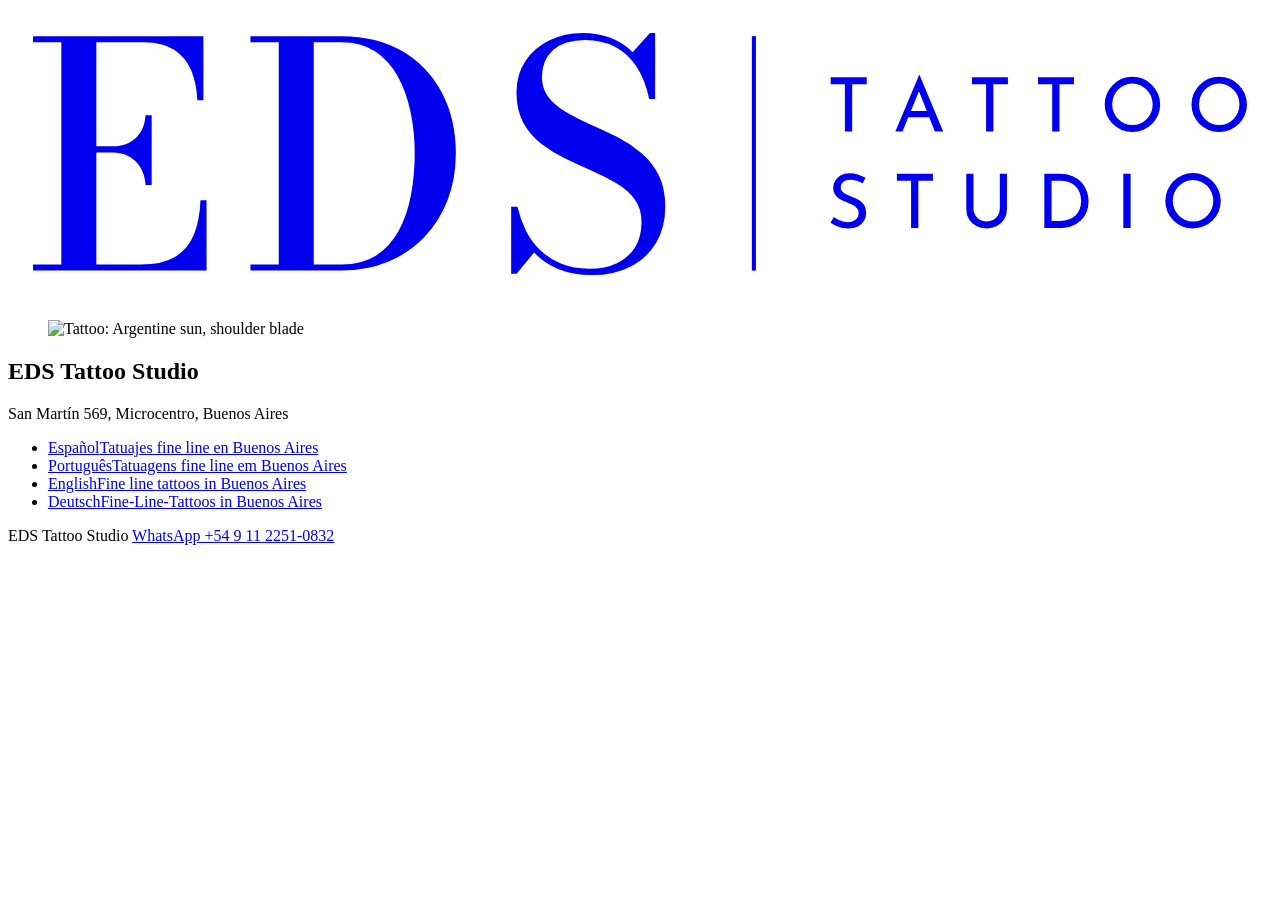
==== public/index.html @ 48999e6b "Datos del local: horarios de la ficha e Instagram/YouTube Co-Authored-By: Claude Opus 5.5 <noreply@a" ====
<!doctype html>
<html lang="en">
<head>
<meta charset="utf-8">
<meta name="viewport" content="width=device-width, initial-scale=1, viewport-fit=cover">
<title>EDS Tattoo Studio | Fine line tattoos in Buenos Aires</title>
<meta name="description" content="Fine line tattoos in downtown Buenos Aires. Tatuajes fine line en Microcentro. Tatuagens fine line em Buenos Aires. Fine-Line-Tattoos in Buenos Aires.">
<link rel="canonical" href="https://edstattoostudio.com/">
<link rel="alternate" hreflang="es" href="https://edstattoostudio.com/es/">
<link rel="alternate" hreflang="pt" href="https://edstattoostudio.com/pt/">
<link rel="alternate" hreflang="en" href="https://edstattoostudio.com/en/">
<link rel="alternate" hreflang="de" href="https://edstattoostudio.com/de/">
<link rel="alternate" hreflang="x-default" href="https://edstattoostudio.com/">
<meta name="theme-color" content="#FCFCFE" media="(prefers-color-scheme: light)">
<meta name="theme-color" content="#000000" media="(prefers-color-scheme: dark)">
<link rel="icon" href="/favicon.ico" sizes="48x48">
<link rel="icon" href="/favicon.svg" type="image/svg+xml">
<link rel="apple-touch-icon" href="/apple-touch-icon.png">
<link rel="manifest" href="/site.webmanifest">
<meta property="og:type" content="website">
<meta property="og:site_name" content="EDS Tattoo Studio">
<meta property="og:title" content="EDS Tattoo Studio | Fine line tattoos in Buenos Aires">
<meta property="og:description" content="Fine line tattoos in downtown Buenos Aires. Tatuajes fine line en Microcentro. Tatuagens fine line em Buenos Aires. Fine-Line-Tattoos in Buenos Aires.">
<meta property="og:url" content="https://edstattoostudio.com/">
<meta property="og:image" content="https://edstattoostudio.com/og.jpg">
<meta property="og:image:width" content="1200">
<meta property="og:image:height" content="630">
<meta property="og:image:alt" content="Fine line tattoo of the Argentine sun on a shoulder blade">
<meta property="og:locale" content="en_US">
<meta name="twitter:card" content="summary_large_image">
<link rel="preload" href="/assets/fonts/montserrat-latin-600-normal.woff2" as="font" type="font/woff2" crossorigin>
<link rel="preload" href="/assets/fonts/montserrat-latin-400-normal.woff2" as="font" type="font/woff2" crossorigin>
<link rel="preload" as="image" href="/assets/img/sol-omoplato.5a6cb616.webp" imagesrcset="/assets/img/sol-omoplato-720.25f316c8.webp 720w, /assets/img/sol-omoplato.5a6cb616.webp 1200w" imagesizes="(min-width: 900px) 540px, 100vw" fetchpriority="high">
<script type="application/ld+json">{"@context": "https://schema.org", "@graph": [{"@type": "WebSite", "@id": "https://edstattoostudio.com/#website", "url": "https://edstattoostudio.com/", "name": "EDS Tattoo Studio", "inLanguage": ["es", "pt", "en", "de"]}, {"@type": "TattooParlor", "@id": "https://edstattoostudio.com/#studio", "name": "EDS Tattoo Studio", "url": "https://edstattoostudio.com/", "image": "https://edstattoostudio.com/og.jpg", "logo": "https://edstattoostudio.com/logo-512.png", "telephone": "+5491122510832", "address": {"@type": "PostalAddress", "streetAddress": "San Martín 569", "postalCode": "C1004AAK", "addressLocality": "Buenos Aires", "addressRegion": "Ciudad Autónoma de Buenos Aires", "addressCountry": "AR"}, "openingHoursSpecification": [{"@type": "OpeningHoursSpecification", "dayOfWeek": "Monday", "opens": "10:00:00", "closes": "20:30:00"}, {"@type": "OpeningHoursSpecification", "dayOfWeek": "Tuesday", "opens": "10:00:00", "closes": "21:00:00"}, {"@type": "OpeningHoursSpecification", "dayOfWeek": ["Wednesday", "Thursday", "Friday", "Saturday", "Sunday"], "opens": "10:00:00", "closes": "20:00:00"}], "sameAs": ["https://instagram.com/eduardoink", "https://www.youtube.com/@EduardoGomezR"]}]}</script>
<link rel="stylesheet" href="/assets/css/site.0a02e3be.css">
<script src="/assets/js/site.c8e21824.js" defer></script>
</head>
<body>
<div class="band band-full"><div class="wrap">
<header class="top"><a class="mark" href="/"><svg class="logo" focusable="false" xmlns="http://www.w3.org/2000/svg" viewBox="-5.15 16.00 404.33 93.45" role="img" aria-label="EDS Tattoo Studio"><title>EDS Tattoo Studio</title><path d="M2.85 100.0V98.05H11.9V26.950000000000003H2.85V25.0H57.35V45.5H55.400000000000006Q55.2 40.15 53.425000000000004 35.95Q51.650000000000006 31.75 47.97500000000001 29.35Q44.300000000000004 26.950000000000003 38.45 26.950000000000003H23.1V98.05H37.4Q44.25 98.05 48.35 95.55Q52.45 93.05 54.325 88.44999999999999Q56.2 83.85 56.400000000000006 77.5H58.35V100.0ZM38.85 72.6Q38.6 69.25 37.175 66.925Q35.75 64.6 33.425 63.39999999999999Q31.1 62.199999999999996 28.25 62.199999999999996H20.650000000000002V60.25H28.25Q31.1 60.25 33.425 59.15Q35.75 58.05 37.175 55.849999999999994Q38.6 53.65 38.85 50.3H40.800000000000004V72.6Z M101.55000000000001 25.0Q112.9 25.0 121.075 29.875Q129.25 34.75 133.675 43.224999999999994Q138.10000000000002 51.699999999999996 138.10000000000002 62.5Q138.10000000000002 70.6 135.47500000000002 77.44999999999999Q132.85000000000002 84.3 127.97500000000002 89.35Q123.10000000000002 94.4 116.40000000000002 97.2Q109.70000000000002 100.0 101.55000000000001 100.0H72.4V98.05H81.45000000000002V26.950000000000003H72.4V25.0ZM92.65 98.05H101.55000000000001Q108.15 98.05 112.62500000000001 95.15Q117.10000000000002 92.25 119.82500000000002 87.25Q122.55000000000001 82.25 123.75000000000001 75.85Q124.95000000000002 69.45 124.95000000000002 62.5Q124.95000000000002 55.55 123.60000000000002 49.15Q122.25000000000001 42.75 119.45000000000002 37.75Q116.65 32.75 112.22500000000001 29.85Q107.80000000000001 26.950000000000003 101.55000000000001 26.950000000000003H92.65Z M181.60000000000002 101.45Q175.40000000000003 101.45 170.85000000000002 99.525Q166.30000000000004 97.6 163.15000000000003 94.2L157.55000000000004 101.0H155.80000000000004V79.6H157.80000000000004Q158.75000000000003 83.7 160.57500000000005 87.30000000000001Q162.40000000000003 90.9 165.22500000000002 93.6Q168.05000000000004 96.3 171.87500000000006 97.85Q175.70000000000005 99.4 180.75000000000003 99.4Q185.90000000000003 99.4 189.65000000000003 97.625Q193.40000000000003 95.85 195.45000000000005 92.525Q197.50000000000003 89.2 197.50000000000003 84.5Q197.50000000000003 80.2 195.35000000000002 77.25Q193.20000000000005 74.3 189.60000000000002 72.15Q186.00000000000003 70.0 181.75000000000003 68.15Q177.50000000000003 66.3 173.25000000000003 64.25Q169.00000000000003 62.199999999999996 165.40000000000003 59.425Q161.80000000000004 56.65 159.65000000000003 52.65Q157.50000000000003 48.65 157.50000000000003 42.9Q157.50000000000003 37.15 160.37500000000003 32.925Q163.25000000000003 28.700000000000003 168.07500000000005 26.35Q172.90000000000003 24.0 178.65000000000003 24.0Q183.50000000000003 24.0 187.55 25.525Q191.60000000000002 27.049999999999997 194.65000000000003 30.14999999999999L200.20000000000005 24.0H201.85000000000002V45.099999999999994H199.95000000000005Q198.65000000000003 38.849999999999994 195.82500000000005 34.62499999999999Q193.00000000000003 30.39999999999999 188.85000000000002 28.299999999999997Q184.70000000000005 26.200000000000003 179.55000000000004 26.200000000000003Q172.75000000000003 26.200000000000003 169.20000000000005 29.450000000000003Q165.65000000000003 32.7 165.65000000000003 38.099999999999994Q165.65000000000003 41.949999999999996 167.80000000000004 44.625Q169.95000000000005 47.3 173.45000000000005 49.349999999999994Q176.95000000000005 51.4 181.17500000000004 53.25Q185.40000000000003 55.099999999999994 189.60000000000002 57.224999999999994Q193.80000000000004 59.349999999999994 197.32500000000005 62.3Q200.85000000000002 65.25 202.97500000000002 69.425Q205.10000000000002 73.6 205.10000000000002 79.6Q205.10000000000002 86.2 202.175 91.125Q199.25000000000003 96.05 193.95000000000005 98.75Q188.65000000000003 101.45 181.60000000000002 101.45Z" fill="currentColor"/><rect x="232.80" y="25.00" width="1.3" height="75.00" fill="currentColor"/><path d="M258.02400000000006 38.147999999999996H269.5440000000001V40.379999999999995H264.8880000000001V55.5H262.56000000000006V40.379999999999995H258.02400000000006Z M278.71200000000005 55.5 286.29600000000005 37.428H286.44000000000005L294.00000000000006 55.5H291.33600000000007L285.6720000000001 41.076L287.3280000000001 39.996L280.9920000000001 55.5ZM283.1520000000001 48.924H289.60800000000006L290.3760000000001 50.94H282.4800000000001Z M303.19200000000006 38.147999999999996H314.7120000000001V40.379999999999995H310.0560000000001V55.5H307.72800000000007V40.379999999999995H303.19200000000006Z M324.33600000000007 38.147999999999996H335.8560000000001V40.379999999999995H331.2000000000001V55.5H328.87200000000007V40.379999999999995H324.33600000000007Z M345.6720000000001 46.836Q345.6720000000001 45.036 346.3560000000001 43.44Q347.0400000000001 41.844 348.2640000000001 40.608000000000004Q349.4880000000001 39.372 351.08400000000006 38.664Q352.68000000000006 37.956 354.5280000000001 37.956Q356.3520000000001 37.956 357.9480000000001 38.664Q359.5440000000001 39.372 360.7800000000001 40.608000000000004Q362.0160000000001 41.844 362.7120000000001 43.44Q363.4080000000001 45.036 363.4080000000001 46.836Q363.4080000000001 48.684 362.7120000000001 50.292Q362.0160000000001 51.9 360.7800000000001 53.111999999999995Q359.5440000000001 54.324 357.9480000000001 55.007999999999996Q356.3520000000001 55.692 354.5280000000001 55.692Q352.68000000000006 55.692 351.08400000000006 55.019999999999996Q349.4880000000001 54.348 348.2640000000001 53.147999999999996Q347.0400000000001 51.948 346.3560000000001 50.34Q345.6720000000001 48.732 345.6720000000001 46.836ZM348.07200000000006 46.86Q348.07200000000006 48.228 348.5760000000001 49.416Q349.0800000000001 50.604 349.9680000000001 51.516Q350.8560000000001 52.428 352.0320000000001 52.944Q353.2080000000001 53.46 354.5760000000001 53.46Q355.9200000000001 53.46 357.0960000000001 52.944Q358.2720000000001 52.428 359.1360000000001 51.516Q360.0000000000001 50.604 360.50400000000013 49.416Q361.0080000000001 48.228 361.0080000000001 46.836Q361.0080000000001 45.468 360.50400000000013 44.256Q360.0000000000001 43.044 359.1120000000001 42.132Q358.2240000000001 41.22 357.0480000000001 40.704Q355.87200000000007 40.188 354.5280000000001 40.188Q353.1600000000001 40.188 351.9840000000001 40.716Q350.8080000000001 41.244 349.9200000000001 42.156Q349.0320000000001 43.068 348.5520000000001 44.28Q348.07200000000006 45.492 348.07200000000006 46.86Z M373.44000000000005 46.836Q373.44000000000005 45.036 374.124 43.44Q374.80800000000005 41.844 376.03200000000004 40.608000000000004Q377.2560000000001 39.372 378.8520000000001 38.664Q380.44800000000004 37.956 382.29600000000005 37.956Q384.12000000000006 37.956 385.71600000000007 38.664Q387.31200000000007 39.372 388.54800000000006 40.608000000000004Q389.78400000000005 41.844 390.48 43.44Q391.17600000000004 45.036 391.17600000000004 46.836Q391.17600000000004 48.684 390.48 50.292Q389.78400000000005 51.9 388.54800000000006 53.111999999999995Q387.31200000000007 54.324 385.71600000000007 55.007999999999996Q384.12000000000006 55.692 382.29600000000005 55.692Q380.44800000000004 55.692 378.8520000000001 55.019999999999996Q377.2560000000001 54.348 376.03200000000004 53.147999999999996Q374.80800000000005 51.948 374.124 50.34Q373.44000000000005 48.732 373.44000000000005 46.836ZM375.84000000000003 46.86Q375.84000000000003 48.228 376.34400000000005 49.416Q376.84800000000007 50.604 377.7360000000001 51.516Q378.6240000000001 52.428 379.80000000000007 52.944Q380.97600000000006 53.46 382.34400000000005 53.46Q383.68800000000005 53.46 384.86400000000003 52.944Q386.0400000000001 52.428 386.90400000000005 51.516Q387.76800000000003 50.604 388.27200000000005 49.416Q388.77600000000007 48.228 388.77600000000007 46.836Q388.77600000000007 45.468 388.27200000000005 44.256Q387.76800000000003 43.044 386.88000000000005 42.132Q385.9920000000001 41.22 384.81600000000003 40.704Q383.64000000000004 40.188 382.29600000000005 40.188Q380.92800000000005 40.188 379.75200000000007 40.716Q378.5760000000001 41.244 377.6880000000001 42.156Q376.80000000000007 43.068 376.32000000000005 44.28Q375.84000000000003 45.492 375.84000000000003 46.86Z M268.27200000000005 72.092Q267.38400000000007 71.636 266.3280000000001 71.3Q265.27200000000005 70.964 264.26400000000007 70.964Q262.87200000000007 70.964 262.0440000000001 71.612Q261.21600000000007 72.25999999999999 261.21600000000007 73.34Q261.21600000000007 74.156 261.744 74.72Q262.27200000000005 75.28399999999999 263.1360000000001 75.692Q264.00000000000006 76.1 264.9360000000001 76.46Q265.75200000000007 76.77199999999999 266.5440000000001 77.15599999999999Q267.33600000000007 77.53999999999999 267.9720000000001 78.11599999999999Q268.60800000000006 78.692 268.9800000000001 79.532Q269.3520000000001 80.372 269.3520000000001 81.62Q269.3520000000001 82.988 268.6680000000001 84.116Q267.9840000000001 85.244 266.7120000000001 85.892Q265.44000000000005 86.53999999999999 263.68800000000005 86.53999999999999Q262.53600000000006 86.53999999999999 261.4920000000001 86.276Q260.4480000000001 86.012 259.56000000000006 85.592Q258.6720000000001 85.172 257.97600000000006 84.716L259.0080000000001 82.892Q259.58400000000006 83.3 260.3280000000001 83.672Q261.07200000000006 84.044 261.88800000000003 84.27199999999999Q262.70400000000006 84.5 263.4720000000001 84.5Q264.28800000000007 84.5 265.0920000000001 84.2Q265.8960000000001 83.9 266.4240000000001 83.27600000000001Q266.95200000000006 82.652 266.95200000000006 81.62Q266.95200000000006 80.732 266.48400000000004 80.144Q266.0160000000001 79.556 265.24800000000005 79.136Q264.4800000000001 78.716 263.61600000000004 78.38Q262.80000000000007 78.068 261.96000000000004 77.696Q261.12000000000006 77.324 260.4000000000001 76.78399999999999Q259.68000000000006 76.244 259.24800000000005 75.452Q258.8160000000001 74.66 258.8160000000001 73.532Q258.8160000000001 72.164 259.4760000000001 71.144Q260.1360000000001 70.124 261.28800000000007 69.536Q262.44000000000005 68.948 263.92800000000005 68.9Q265.60800000000006 68.9 266.89200000000005 69.30799999999999Q268.17600000000004 69.716 269.1600000000001 70.316Z M279.19200000000006 68.996H290.7120000000001V71.228H286.0560000000001V86.348H283.72800000000007V71.228H279.19200000000006Z M303.6960000000001 80.204Q303.6960000000001 81.38 304.2600000000001 82.304Q304.82400000000007 83.228 305.7600000000001 83.756Q306.6960000000001 84.28399999999999 307.87200000000007 84.28399999999999Q309.09600000000006 84.28399999999999 310.05600000000004 83.756Q311.0160000000001 83.228 311.5680000000001 82.304Q312.12000000000006 81.38 312.12000000000006 80.204V68.996H314.4000000000001V80.276Q314.4000000000001 82.172 313.5240000000001 83.588Q312.6480000000001 85.004 311.1720000000001 85.77199999999999Q309.6960000000001 86.53999999999999 307.87200000000007 86.53999999999999Q306.04800000000006 86.53999999999999 304.58400000000006 85.77199999999999Q303.12000000000006 85.004 302.2560000000001 83.588Q301.39200000000005 82.172 301.39200000000005 80.276V68.996H303.6960000000001Z M326.35200000000003 86.348V68.996H331.08000000000004Q333.648 68.996 335.46000000000004 69.788Q337.27200000000005 70.58 338.3760000000001 71.876Q339.4800000000001 73.172 339.9960000000001 74.744Q340.51200000000006 76.316 340.51200000000006 77.876Q340.51200000000006 79.844 339.8280000000001 81.404Q339.14400000000006 82.964 337.9440000000001 84.068Q336.744 85.172 335.196 85.75999999999999Q333.648 86.348 331.9200000000001 86.348ZM328.68000000000006 84.116H331.46400000000006Q332.90400000000005 84.116 334.11600000000004 83.684Q335.32800000000003 83.252 336.22800000000007 82.436Q337.12800000000004 81.62 337.63200000000006 80.432Q338.1360000000001 79.244 338.1360000000001 77.732Q338.1360000000001 76.124 337.60800000000006 74.912Q337.08000000000004 73.7 336.168 72.884Q335.25600000000003 72.068 334.10400000000004 71.648Q332.95200000000006 71.228 331.68000000000006 71.228H328.68000000000006Z M351.624 68.996H353.95200000000006V86.348H351.624Z M365.0640000000001 77.684Q365.0640000000001 75.884 365.74800000000005 74.288Q366.4320000000001 72.692 367.65600000000006 71.45599999999999Q368.8800000000001 70.22 370.4760000000001 69.512Q372.07200000000006 68.804 373.9200000000001 68.804Q375.7440000000001 68.804 377.3400000000001 69.512Q378.9360000000001 70.22 380.1720000000001 71.45599999999999Q381.4080000000001 72.692 382.10400000000004 74.288Q382.80000000000007 75.884 382.80000000000007 77.684Q382.80000000000007 79.532 382.10400000000004 81.14Q381.4080000000001 82.748 380.1720000000001 83.96000000000001Q378.9360000000001 85.172 377.3400000000001 85.856Q375.7440000000001 86.53999999999999 373.9200000000001 86.53999999999999Q372.07200000000006 86.53999999999999 370.4760000000001 85.868Q368.8800000000001 85.196 367.65600000000006 83.996Q366.4320000000001 82.79599999999999 365.74800000000005 81.18799999999999Q365.0640000000001 79.58 365.0640000000001 77.684ZM367.46400000000006 77.708Q367.46400000000006 79.076 367.9680000000001 80.264Q368.4720000000001 81.452 369.3600000000001 82.364Q370.2480000000001 83.276 371.4240000000001 83.792Q372.6000000000001 84.30799999999999 373.9680000000001 84.30799999999999Q375.31200000000007 84.30799999999999 376.48800000000006 83.792Q377.6640000000001 83.276 378.5280000000001 82.364Q379.39200000000005 81.452 379.8960000000001 80.264Q380.4000000000001 79.076 380.4000000000001 77.684Q380.4000000000001 76.316 379.8960000000001 75.104Q379.39200000000005 73.892 378.5040000000001 72.97999999999999Q377.6160000000001 72.068 376.44000000000005 71.55199999999999Q375.26400000000007 71.036 373.9200000000001 71.036Q372.5520000000001 71.036 371.3760000000001 71.564Q370.2000000000001 72.092 369.3120000000001 73.00399999999999Q368.4240000000001 73.916 367.9440000000001 75.128Q367.46400000000006 76.34 367.46400000000006 77.708Z" fill="currentColor"/></svg></a></header>
<main>
<section class="choose" aria-labelledby="h-choose">
<figure class="hero-photo" data-loupe><img src="/assets/img/sol-omoplato.5a6cb616.webp" width="1200" height="1600" alt="Tattoo: Argentine sun, shoulder blade" fetchpriority="high" decoding="async" srcset="/assets/img/sol-omoplato-720.25f316c8.webp 720w, /assets/img/sol-omoplato.5a6cb616.webp 1200w" sizes="(min-width: 900px) 540px, 100vw" data-full="/assets/img/sol-omoplato.5a6cb616.webp" style="object-position:50% 58%"><span class="loupe" aria-hidden="true" style="background-position:48% 56%"></span></figure>
<div class="choose-head">
<h1 id="h-choose">EDS Tattoo Studio</h1>
<p class="sub">San Martín 569, Microcentro, Buenos Aires</p>
<ul class="choose-list">
<li><a href="/es/" hreflang="es" lang="es-AR" data-lang="es"><span class="lang-name">Español</span><span class="lang-line">Tatuajes fine line en Buenos Aires</span></a></li>
<li><a href="/pt/" hreflang="pt" lang="pt-BR" data-lang="pt"><span class="lang-name">Português</span><span class="lang-line">Tatuagens fine line em Buenos Aires</span></a></li>
<li><a href="/en/" hreflang="en" lang="en" data-lang="en"><span class="lang-name">English</span><span class="lang-line">Fine line tattoos in Buenos Aires</span></a></li>
<li><a href="/de/" hreflang="de" lang="de" data-lang="de"><span class="lang-name">Deutsch</span><span class="lang-line">Fine-Line-Tattoos in Buenos Aires</span></a></li>
</ul>
</div>
</section>
</main>
<footer class="foot">
<span>EDS Tattoo Studio</span>
<a href="https://wa.me/5491122510832" target="_blank" rel="noopener">WhatsApp +54 9 11 2251-0832</a>
</footer>
</div></div>
</body>
</html>
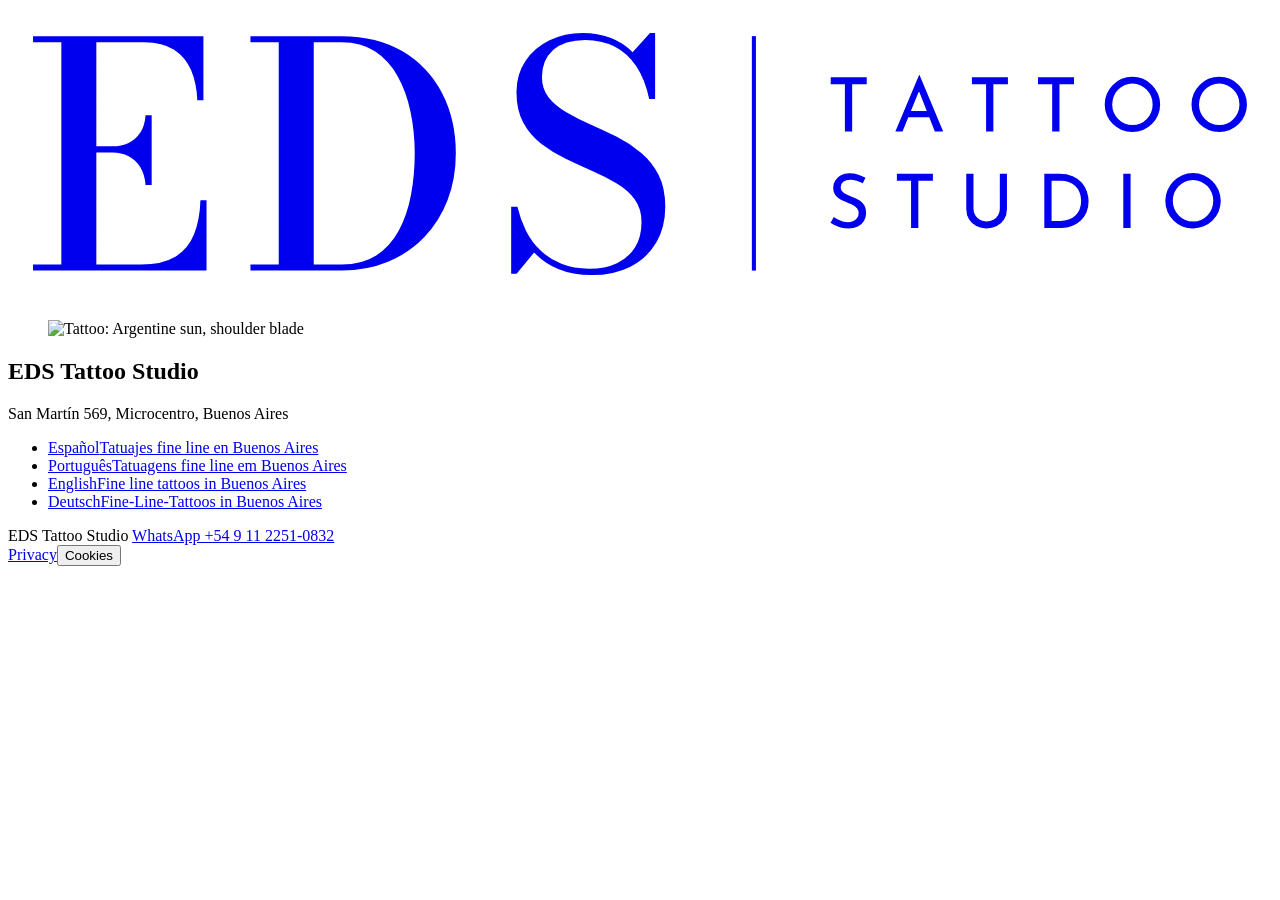
==== commit e32aec85: "Aviso de cookies con modo de consentimiento v2 (EEE, Reino Unido y Suiza denegado por defecto), Anal" ====
--- a/public/index.html
+++ b/public/index.html
@@ -3,6 +3,7 @@
 <head>
 <meta charset="utf-8">
 <meta name="viewport" content="width=device-width, initial-scale=1, viewport-fit=cover">
+<meta name="format-detection" content="address=no">
 <title>EDS Tattoo Studio | Fine line tattoos in Buenos Aires</title>
 <meta name="description" content="Fine line tattoos in downtown Buenos Aires. Tatuajes fine line en Microcentro. Tatuagens fine line em Buenos Aires. Fine-Line-Tattoos in Buenos Aires.">
 <link rel="canonical" href="https://edstattoostudio.com/">
@@ -32,8 +33,8 @@
 <link rel="preload" href="/assets/fonts/montserrat-latin-400-normal.woff2" as="font" type="font/woff2" crossorigin>
 <link rel="preload" as="image" href="/assets/img/sol-omoplato.5a6cb616.webp" imagesrcset="/assets/img/sol-omoplato-720.25f316c8.webp 720w, /assets/img/sol-omoplato.5a6cb616.webp 1200w" imagesizes="(min-width: 900px) 540px, 100vw" fetchpriority="high">
 <script type="application/ld+json">{"@context": "https://schema.org", "@graph": [{"@type": "WebSite", "@id": "https://edstattoostudio.com/#website", "url": "https://edstattoostudio.com/", "name": "EDS Tattoo Studio", "inLanguage": ["es", "pt", "en", "de"]}, {"@type": "TattooParlor", "@id": "https://edstattoostudio.com/#studio", "name": "EDS Tattoo Studio", "url": "https://edstattoostudio.com/", "image": "https://edstattoostudio.com/og.jpg", "logo": "https://edstattoostudio.com/logo-512.png", "telephone": "+5491122510832", "address": {"@type": "PostalAddress", "streetAddress": "San Martín 569", "postalCode": "C1004AAK", "addressLocality": "Buenos Aires", "addressRegion": "Ciudad Autónoma de Buenos Aires", "addressCountry": "AR"}, "openingHoursSpecification": [{"@type": "OpeningHoursSpecification", "dayOfWeek": "Monday", "opens": "10:00:00", "closes": "20:30:00"}, {"@type": "OpeningHoursSpecification", "dayOfWeek": "Tuesday", "opens": "10:00:00", "closes": "21:00:00"}, {"@type": "OpeningHoursSpecification", "dayOfWeek": ["Wednesday", "Thursday", "Friday", "Saturday", "Sunday"], "opens": "10:00:00", "closes": "20:00:00"}], "sameAs": ["https://instagram.com/eduardoink", "https://www.youtube.com/@EduardoGomezR"]}]}</script>
-<link rel="stylesheet" href="/assets/css/site.0a02e3be.css">
-<script src="/assets/js/site.c8e21824.js" defer></script>
+<link rel="stylesheet" href="/assets/css/site.8fb7959b.css">
+<script src="/assets/js/site.da4ac1a7.js" defer></script>
 </head>
 <body>
 <div class="band band-full"><div class="wrap">
@@ -56,6 +57,7 @@
 <footer class="foot">
 <span>EDS Tattoo Studio</span>
 <a href="https://wa.me/5491122510832" target="_blank" rel="noopener">WhatsApp +54 9 11 2251-0832</a>
+<nav aria-label="Privacy"><a href="/en/privacy/">Privacy</a><button type="button" class="linkish" data-cookie-settings>Cookies</button></nav>
 </footer>
 </div></div>
 </body>
